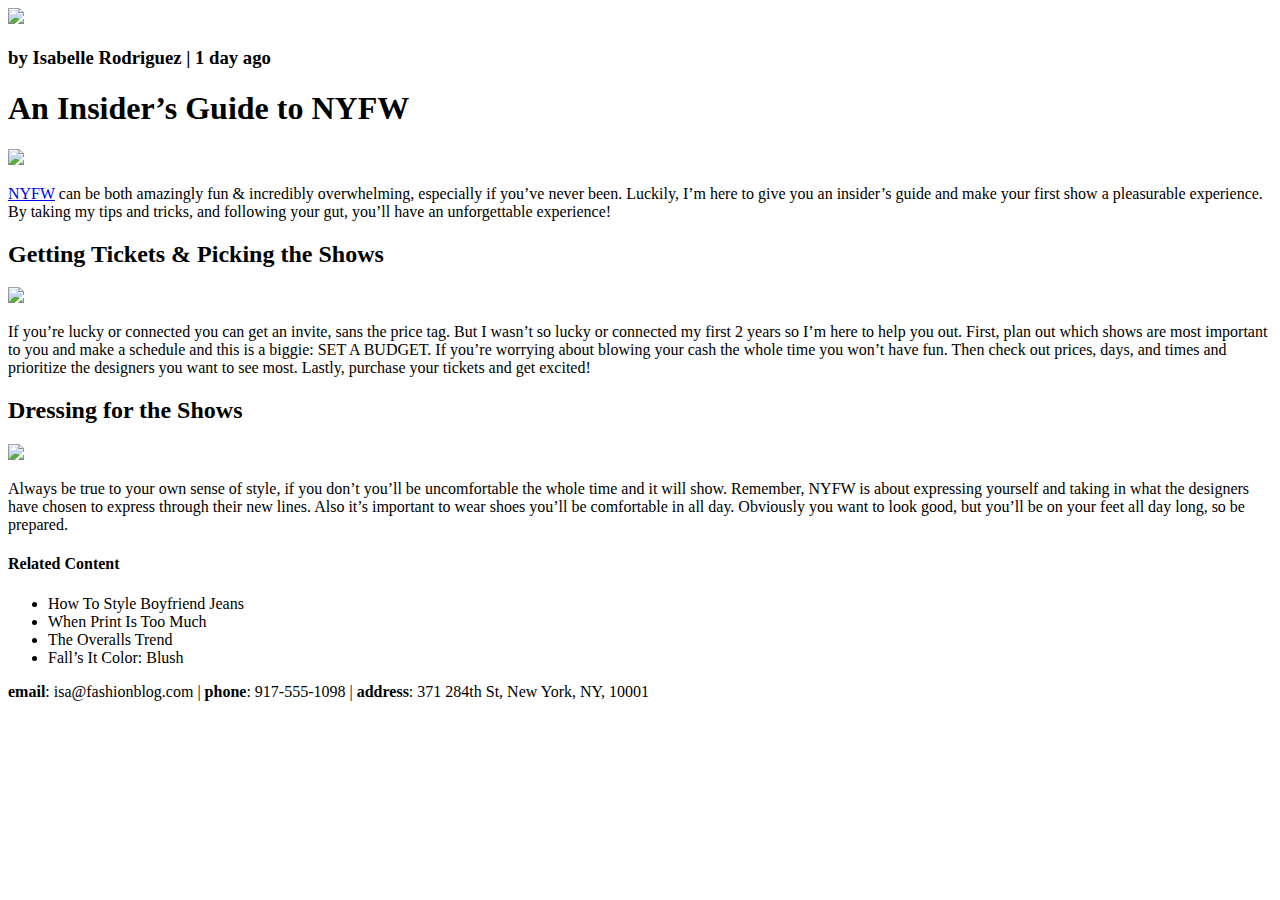
==== Fashion Blog/index.html @ d3df866f "first commit" ====
<!DOCTYPE html>
<html>
  <head>
    <title>Everyday with Isa</title>
  </head>
  <body>
    <a href="#contact"><img src= "https://content.codecademy.com/courses/learn-html/elements-and-structure/profile.jpg"/></a>
    <h3>by Isabelle Rodriguez | 1 day ago</h3>
    <h1>An Insider’s Guide to NYFW</h1>
    <img src="https://content.codecademy.com/courses/learn-html/elements-and-structure/image-one.jpeg" target = "_blank"/>
    <p><a href= "https://en.wikipedia.org/wiki/New_York_Fashion_Week" target= "_blank">NYFW</a> can be both amazingly fun & incredibly overwhelming, especially if you’ve never been. Luckily, I’m here to give you an insider’s guide and make your first show a pleasurable experience. By taking my tips and tricks, and following your gut, you’ll have an unforgettable experience!</p>
    <h2>Getting Tickets & Picking the Shows</h2>
    <img src= "https://content.codecademy.com/courses/learn-html/elements-and-structure/image-two.jpeg" target= "_blank"/>
    <p>If you’re lucky or connected you can get an invite, sans the price tag. But I wasn’t so lucky or connected my first 2 years so I’m here to help you out. First, plan out which shows are most important to you and make a schedule and this is a biggie: SET A BUDGET. If you’re worrying about blowing your cash the whole time you won’t have fun. Then check out prices, days, and times and prioritize the designers you want to see most. Lastly, purchase your tickets and get excited!</p>
    <h2>Dressing for the Shows</h2>
    <img src= "https://content.codecademy.com/courses/learn-html/elements-and-structure/image-three.jpeg" target = "_blank"/>
    <p>Always be true to your own sense of style, if you don’t you’ll be uncomfortable the whole time and it will show. Remember, NYFW is about expressing yourself and taking in what the designers have chosen to express through their new lines. Also it’s important to wear shoes you’ll be comfortable in all day. Obviously you want to look good, but you’ll be on your feet all day long, so be prepared.</p>
      <h4>Related Content</h4>
      <ul>
        <li>How To Style Boyfriend Jeans</li>
        <li>When Print Is Too Much</li>
        <li>The Overalls Trend</li>
        <li>Fall’s It Color: Blush</li>
      </ul>

    <div id= 'contact'>
      <p><strong>email</strong>: isa@fashionblog.com | <strong>phone</strong>: 917-555-1098 | <strong>address</strong>: 371 284th St, New York, NY, 10001</p>
    </div>
  </body>
  
  
</html>
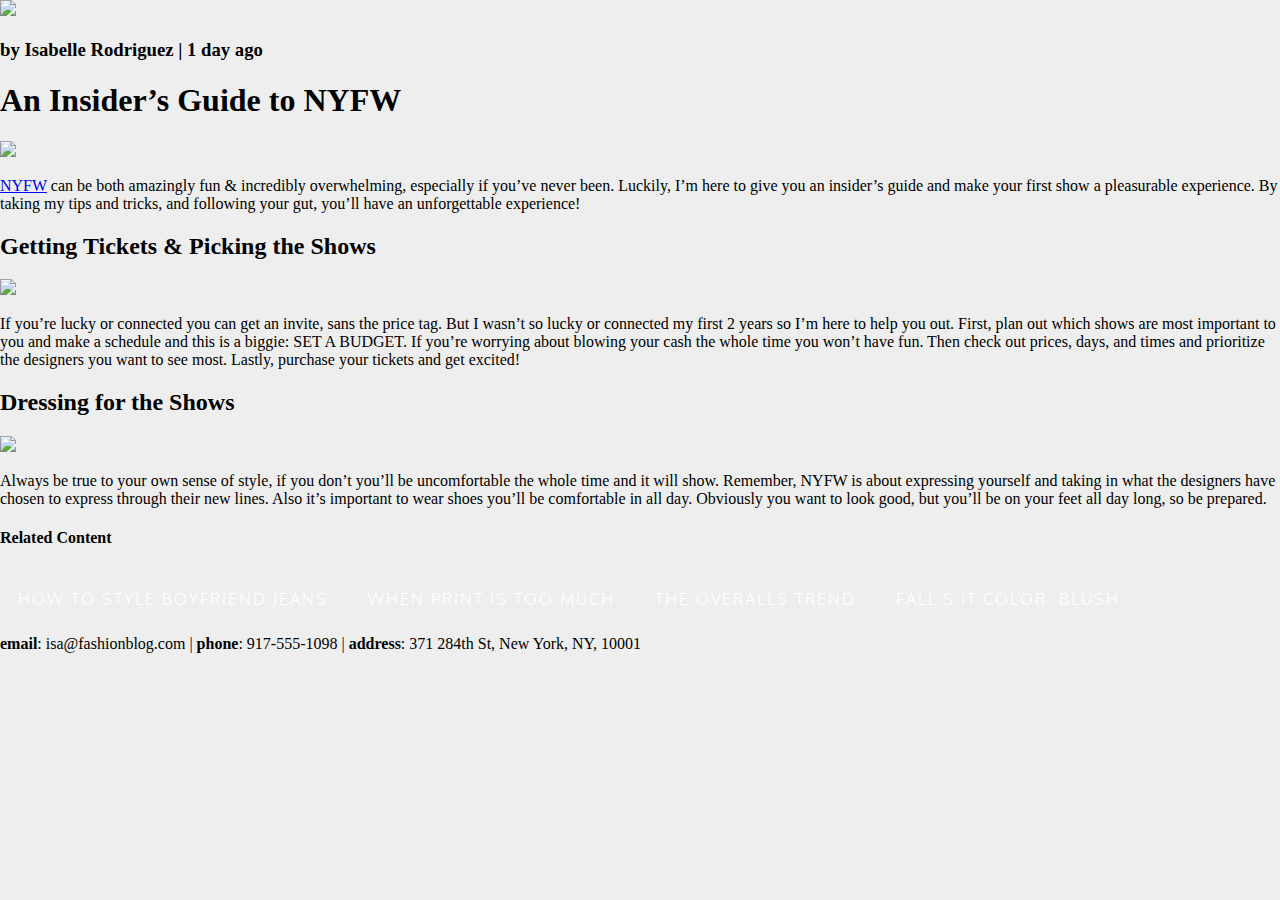
==== commit a41b4a03: "second commit" ====
--- a/Fashion Blog/index.html
+++ b/Fashion Blog/index.html
@@ -2,6 +2,8 @@
 <html>
   <head>
     <title>Everyday with Isa</title>
+    <link href="https://fonts.googleapis.com/css?family=Lato: 100,300,400,700|Luckiest+Guy|Oxygen:300,400" rel="stylesheet">
+    <link href="styles.css" type="text/css" rel="stylesheet">
   </head>
   <body>
     <a href="#contact"><img src= "https://content.codecademy.com/courses/learn-html/elements-and-structure/profile.jpg"/></a>
--- a/Fashion Blog/styles.css
+++ b/Fashion Blog/styles.css
@@ -0,0 +1,84 @@
+body {
+  background: #EEE;
+  margin: 0;
+  padding: 0;
+}
+
+/* Navigation */
+
+.navigation {
+  box-sizing: border-box;
+  background-color: #3587A4;
+  overflow: auto;
+  padding: 18px 50px;
+  position: relative;
+  top: 0;
+  width: 100%;
+  z-index: 999;
+}
+
+ul {
+  padding: 0;
+  margin: 0;
+}
+
+li {
+  color: #FFF;
+  display: inline-block;
+  font-family: 'Oxygen', sans-serif;
+  font-size: 16px;
+  font-weight: 300;
+  letter-spacing: 2px;
+  margin: 0;
+  padding: 20px 18px 10px 18px;
+  text-transform: uppercase;
+}
+
+.active {
+  color: #88CCF1;
+}
+
+/* Table */
+
+table {
+  height: 40%;
+  left: 10%;
+  margin: 20px auto;
+  overflow-y: scroll;
+  position: static;
+  width: 80%;
+}
+
+thead th {
+  background: #88CCF1;
+  color: #FFF;
+  font-family: 'Lato', sans-serif;
+  font-size: 16px;
+  font-weight: 100;
+  letter-spacing: 2px;
+  text-transform: uppercase;
+}
+
+tr {
+  background: #f4f7f8;
+  border-bottom: 1px solid #FFF;
+  margin-bottom: 5px;
+}
+
+th, td {
+  font-family: 'Lato', sans-serif;
+  font-weight: 400;
+  padding: 20px;
+  text-align: left;
+  width: 33.3333%;
+}
+
+.search {
+  background-color: #FFF;
+  border: 1px solid #DDD;
+  border-radius: 3px;
+  color: #AAA;
+  padding: 20px;
+  margin: 50px auto 0px auto;
+  width: 77%;
+}